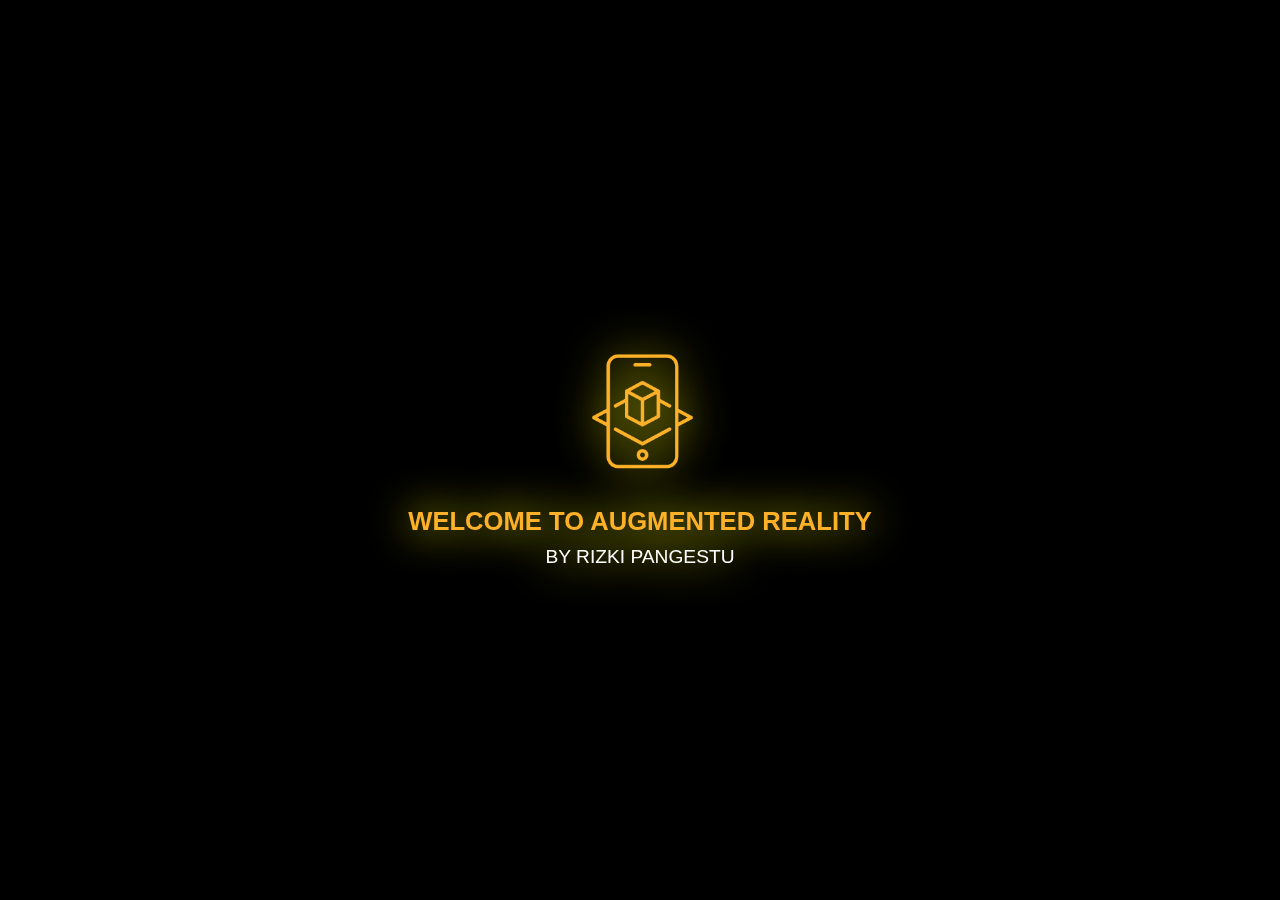
==== index.html @ cb2854f7 "add file" ====
<!DOCTYPE html>
<html lang="en">
  <head>
    <meta charset="UTF-8" />
    <meta name="viewport" content="width=device-width, initial-scale=1.0" />
    <title>Augmented Reality</title>
    <link rel="stylesheet" href="inistyles.css" />
    <link rel="icon" href="arlogo.png" type="arlogo2.png" />
    <!-- Menambahkan logo di tab -->
    <meta
      http-equiv="refresh"
      content="5;url=http://127.0.0.1:5500/Portfolio3/index.html"
    />
  </head>
  <body>
    <div id="splash-screen">
      <div id="ar-logo">
        <img src="arlogo.png" alt="Logo" />
      </div>
      <div id="splash-text">
        <h1>WELCOME TO AUGMENTED REALITY</h1>
        <p>BY RIZKI PANGESTU</p>
      </div>
      <div id="particles-js"></div>
    </div>
    <div id="main-content">
      <!-- Your main content goes here -->
    </div>
    <audio
      id="splash-sound"
      src="cabriolet.mp3"
      preload="auto"
      autoplay
    ></audio>

    <script src="particles.min.js"></script>
    <script src="iniscript.js"></script>
  </body>
</html>
---- inistyles.css ----
* {
  margin: 0;
  padding: 0;
  box-sizing: border-box;
}

body,
html {
  width: 100%;
  height: 100%;
  overflow: hidden;
  font-family: "Arial", sans-serif;
  background: linear-gradient(45deg, #000, #000); /* Warna gradasi hitam */
}

#splash-screen {
  position: absolute;
  width: 100%;
  height: 100%;
  /* background: linear-gradient(45deg, #dd9a05, #b36b00, #dd9a05); */
  display: flex;
  flex-direction: column;
  align-items: center;
  justify-content: center;
  z-index: 10;
  animation: fadeOut 1s ease-in-out 4s forwards;
}

#ar-logo {
  animation: infinite linear, scaleIn 1.5s ease-in-out;
}

#ar-logo img {
  width: 150px;
  height: 150px;
  filter: drop-shadow(0 0 20px #ff0); /* Yellow glowing shadow */
}

#splash-text {
  display: 0s; /* Text tidak muncul dari awal */
  margin-top: 20px;
  text-align: center;
  color: #fdb128;
  filter: drop-shadow(0 0 20px #ff0);
  animation: textFadeIn 2s ease-in-out 0s forwards;
}

#splash-text h1 {
  font-size: 1.6em;
  margin-bottom: 10px;
}

#splash-text p {
  color: #ffff;
  font-size: 1.2em;
}

#particles-js {
  position: absolute;
  width: 100%;
  height: 100%;
  z-index: -1;
}

#main-content {
  display: none;
}

@keyframes rotate {
  0% {
    transform: rotate(0deg);
  }
  100% {
    transform: rotate(360deg);
  }
}

@keyframes fadeOut {
  100% {
    opacity: 0;
    visibility: hidden;
  }
}

@keyframes scaleIn {
  0% {
    transform: scale(0);
  }
  100% {
    transform: scale(1);
  }
}

@keyframes textFadeIn {
  0% {
    opacity: 0;
    transform: translateY(20px);
  }
  100% {
    opacity: 1;
    transform: translateY(0);
  }
}
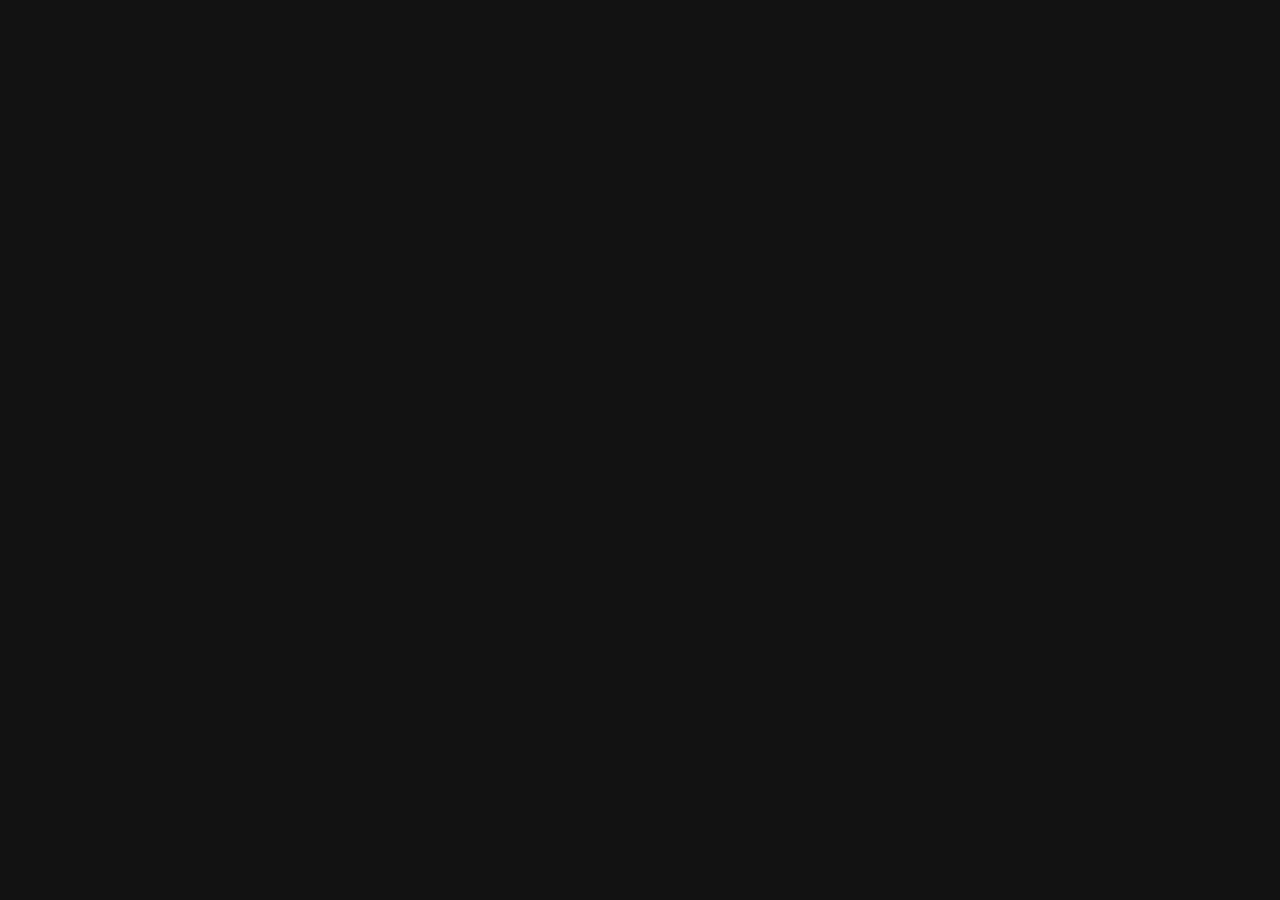
==== commit e1e20ecb: "ubah code" ====
--- a/index.html
+++ b/index.html
@@ -3,37 +3,20 @@
   <head>
     <meta charset="UTF-8" />
     <meta name="viewport" content="width=device-width, initial-scale=1.0" />
-    <title>Augmented Reality</title>
-    <link rel="stylesheet" href="inistyles.css" />
-    <link rel="icon" href="arlogo.png" type="arlogo2.png" />
-    <!-- Menambahkan logo di tab -->
+    <title>AR App</title>
+    <link rel="stylesheet" href="styles.css" />
     <meta
       http-equiv="refresh"
-      content="5;url=http://127.0.0.1:5500/Portfolio3/index.html"
+      content="5;url=https://rizkipgt.github.io/PortfolioAR/"
     />
   </head>
+  </head>
   <body>
-    <div id="splash-screen">
-      <div id="ar-logo">
-        <img src="arlogo.png" alt="Logo" />
-      </div>
-      <div id="splash-text">
-        <h1>WELCOME TO AUGMENTED REALITY</h1>
-        <p>BY RIZKI PANGESTU</p>
-      </div>
-      <div id="particles-js"></div>
+    <div class="splash-screen">
+      <img src="logo1.png" alt="Logo 1" class="logo logo1" />
+      <img src="logo2.png" alt="Logo 2" class="logo logo2" />
+      <audio src="audio.mp3" autoplay></audio>
     </div>
-    <div id="main-content">
-      <!-- Your main content goes here -->
-    </div>
-    <audio
-      id="splash-sound"
-      src="cabriolet.mp3"
-      preload="auto"
-      autoplay
-    ></audio>
-
-    <script src="particles.min.js"></script>
-    <script src="iniscript.js"></script>
+    <script src="script.js"></script>
   </body>
 </html>
--- a/styles.css
+++ b/styles.css
@@ -0,0 +1,62 @@
+body {
+  margin: 0;
+  background-color: #121212;
+  display: flex;
+  justify-content: center;
+  align-items: center;
+  height: 100vh;
+  overflow: hidden;
+  font-family: Arial, sans-serif;
+}
+
+.splash-screen {
+  position: relative;
+  width: 300px;
+  height: 300px;
+}
+
+.logo {
+  position: absolute;
+  width: 160px;
+  height: 160px;
+  opacity: 0;
+}
+
+.logo1 {
+  animation: fadeInMoveUp 2s forwards, fadeOut 1s 4s forwards;
+}
+
+.logo2 {
+  animation: fadeInMoveRight 2s 1s forwards, fadeOut 1s 4s forwards;
+}
+
+@keyframes fadeInMoveUp {
+  0% {
+    opacity: 0;
+    transform: translateY(50px);
+  }
+  100% {
+    opacity: 1;
+    transform: translateY(0);
+  }
+}
+
+@keyframes fadeInMoveRight {
+  0% {
+    opacity: 0;
+    transform: translateX(0);
+  }
+  100% {
+    opacity: 1;
+    transform: translateX(113px);
+  }
+}
+
+@keyframes fadeOut {
+  0% {
+    opacity: 1;
+  }
+  100% {
+    opacity: 0;
+  }
+}
